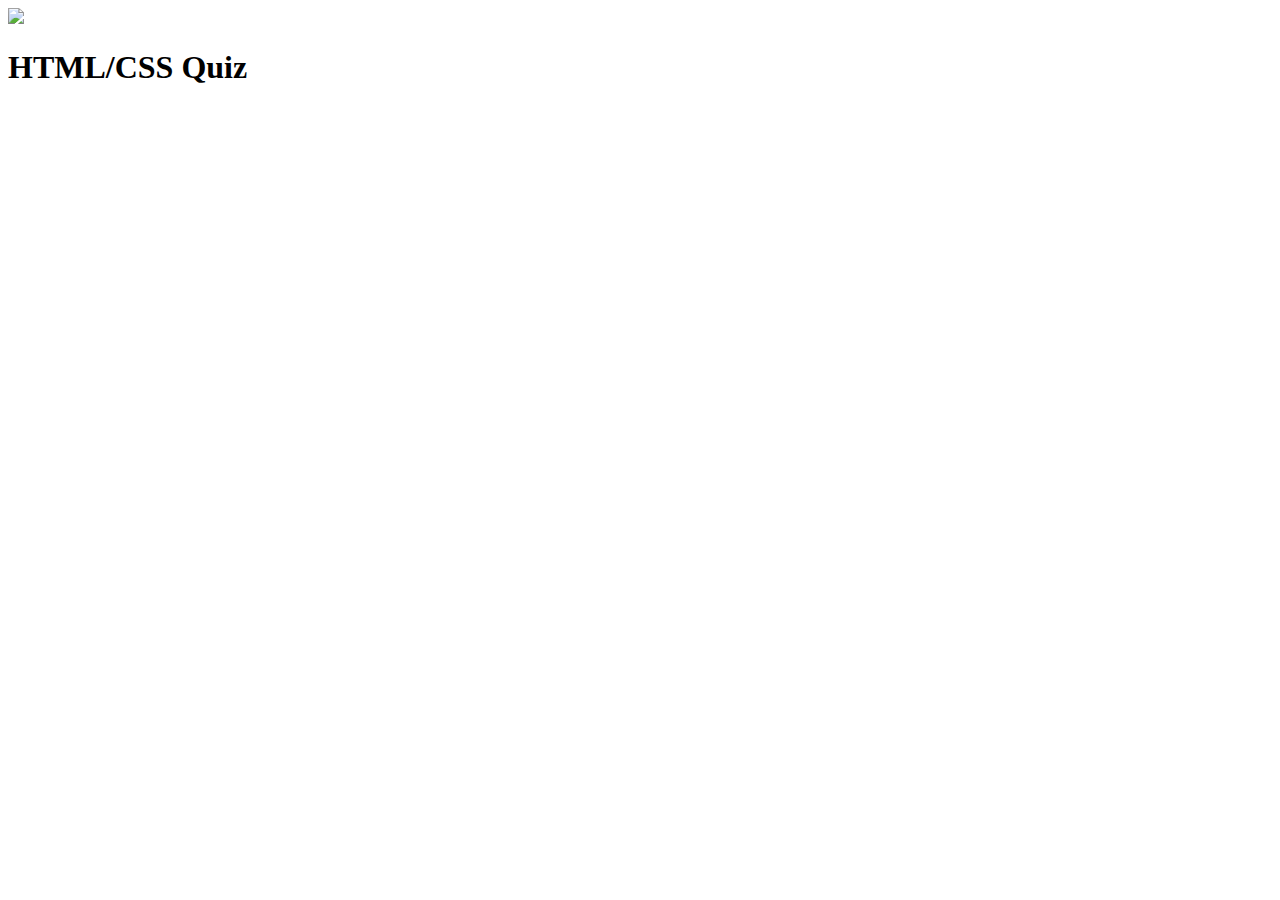
==== index.html @ 31664031 "code" ====
<!DOCTYPE html>
<html lang="en">
  <head>
    <meta charset="UTF-8" />
    <meta name="viewport" content="width=device-width, initial-scale=1.0" />
    <meta name="description" content="freeCodeCamp Accessibility Quiz practice project" />
    <title>Accessibility Quiz</title>
    <link rel="stylesheet" href="styles.css" />
  </head>
  <body>
    <header>
      <img id="logo" src="https://cdn.freecodecamp.org/platform/universal/fcc_primary.svg">
      <h1>HTML/CSS Quiz</h1>
      <nav></nav>
    </header>
     <main></main>
  </body>
</html>
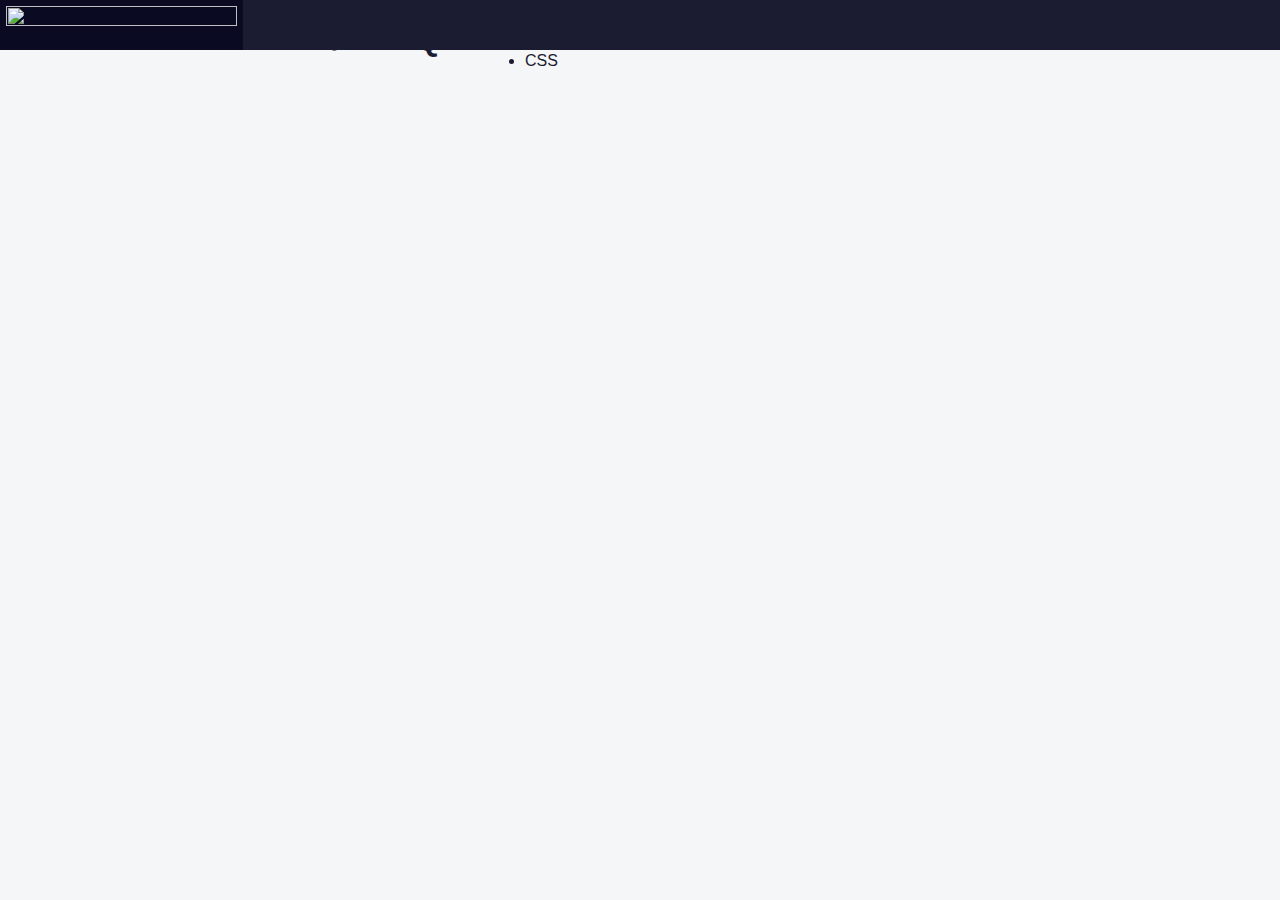
==== commit 74b5567a: "code" ====
--- a/index.html
+++ b/index.html
@@ -11,8 +11,20 @@
     <header>
       <img id="logo" src="https://cdn.freecodecamp.org/platform/universal/fcc_primary.svg">
       <h1>HTML/CSS Quiz</h1>
-      <nav></nav>
+      <nav>
+        <ul>
+          <li><a>INFO</a></li>
+          <li><a>HTML</a></li>
+          <li><a>CSS</a></li>
+        </ul>
+      </nav>
     </header>
-     <main></main>
+    <main>
+      <form method="post" action="https://freecodecamp.org/practice-project/accessibility-quiz">
+        <section></section>
+        <section></section>
+        <section></section>
+      </form>
+    </main>
   </body>
 </html>
--- a/styles.css
+++ b/styles.css
@@ -0,0 +1,19 @@
+body {
+  background: #f5f6f7;
+  color: #1b1b32;
+  font-family: Helvetica;
+  margin: 0;
+}
+
+header {
+  width: 100%;
+  height: 50px;
+  background-color: #1b1b32;
+  display: flex;
+}
+#logo {
+  width: max(100px, 18vw);
+  background-color: #0a0a23;
+  aspect-ratio: 35 / 4;
+  padding: 0.4rem;
+}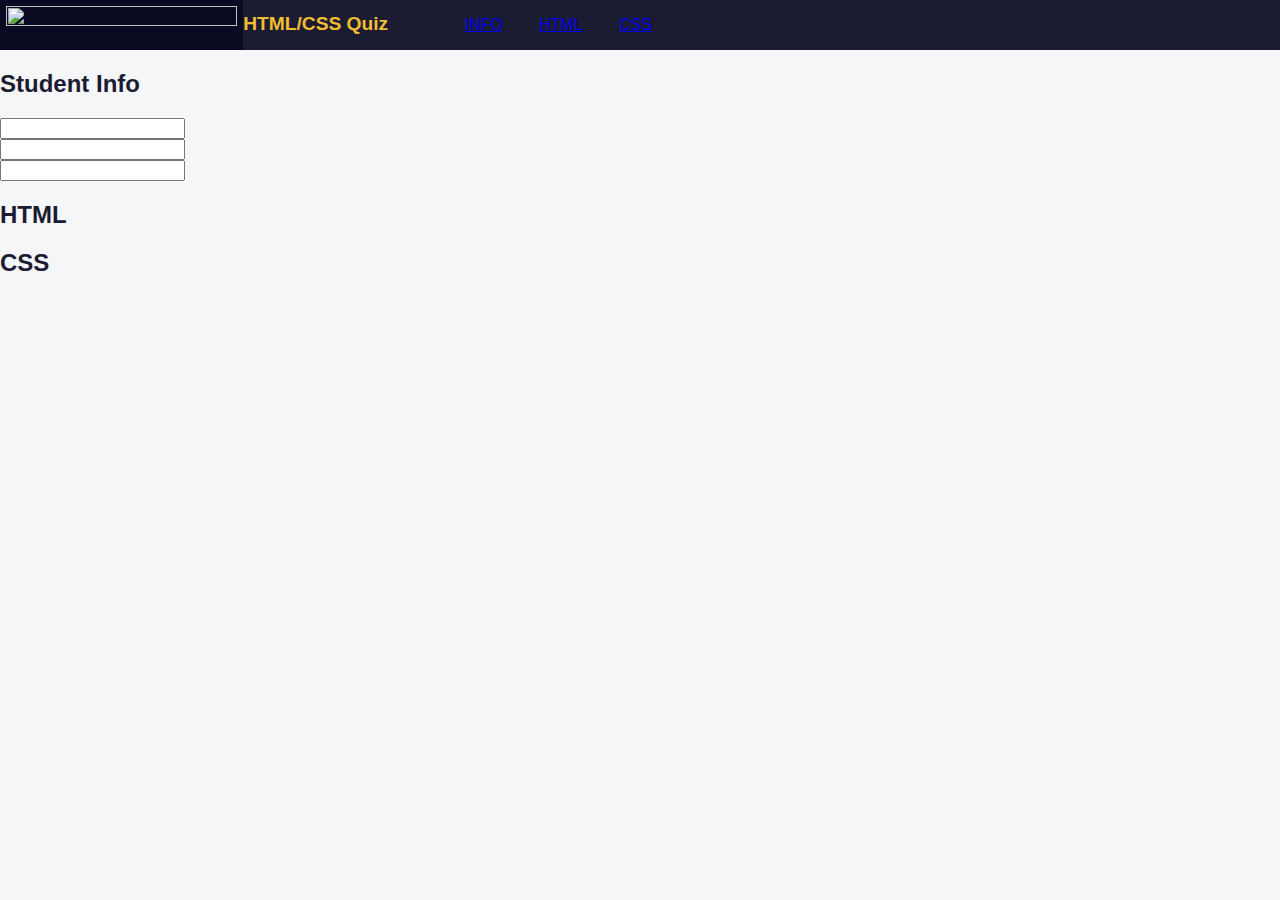
==== commit b504151f: "code" ====
--- a/index.html
+++ b/index.html
@@ -13,17 +13,35 @@
       <h1>HTML/CSS Quiz</h1>
       <nav>
         <ul>
-          <li><a>INFO</a></li>
-          <li><a>HTML</a></li>
-          <li><a>CSS</a></li>
+          <li><a href="#student-info">INFO</a></li>
+          <li><a href="#html-questions">HTML</a></li>
+          <li><a href="#css-questions">CSS</a></li>
         </ul>
       </nav>
     </header>
     <main>
       <form method="post" action="https://freecodecamp.org/practice-project/accessibility-quiz">
-        <section></section>
-        <section></section>
-        <section></section>
+        <section role="region" aria-labelledby="student-info">
+          <h2 id="student-info">Student Info</h2>
+          <div class="info">
+            <label></label>
+            <input />
+          </div>
+          <div class="info">
+            <label></label>
+            <input />
+          </div>
+          <div class="info">
+            <label></label>
+            <input />
+          </div>
+        </section>
+        <section role="region" aria-labelledby="html-questions">
+          <h2 id="html-questions">HTML</h2>
+        </section>
+        <section role="region" aria-labelledby="css-questions">
+          <h2 id="css-questions">CSS</h2>
+        </section>
       </form>
     </main>
   </body>
--- a/styles.css
+++ b/styles.css
@@ -11,9 +11,26 @@
   background-color: #1b1b32;
   display: flex;
 }
+
 #logo {
   width: max(100px, 18vw);
   background-color: #0a0a23;
   aspect-ratio: 35 / 4;
   padding: 0.4rem;
+}
+
+h1 {
+  color: #f1be32;
+  font-size: min(5vw, 1.2em);
+}
+
+nav {
+  width: 50%;
+  max-width: 300px;
+  height: 50px;
+}
+
+nav > ul {
+  display: flex;
+  justify-content: space-evenly;
 }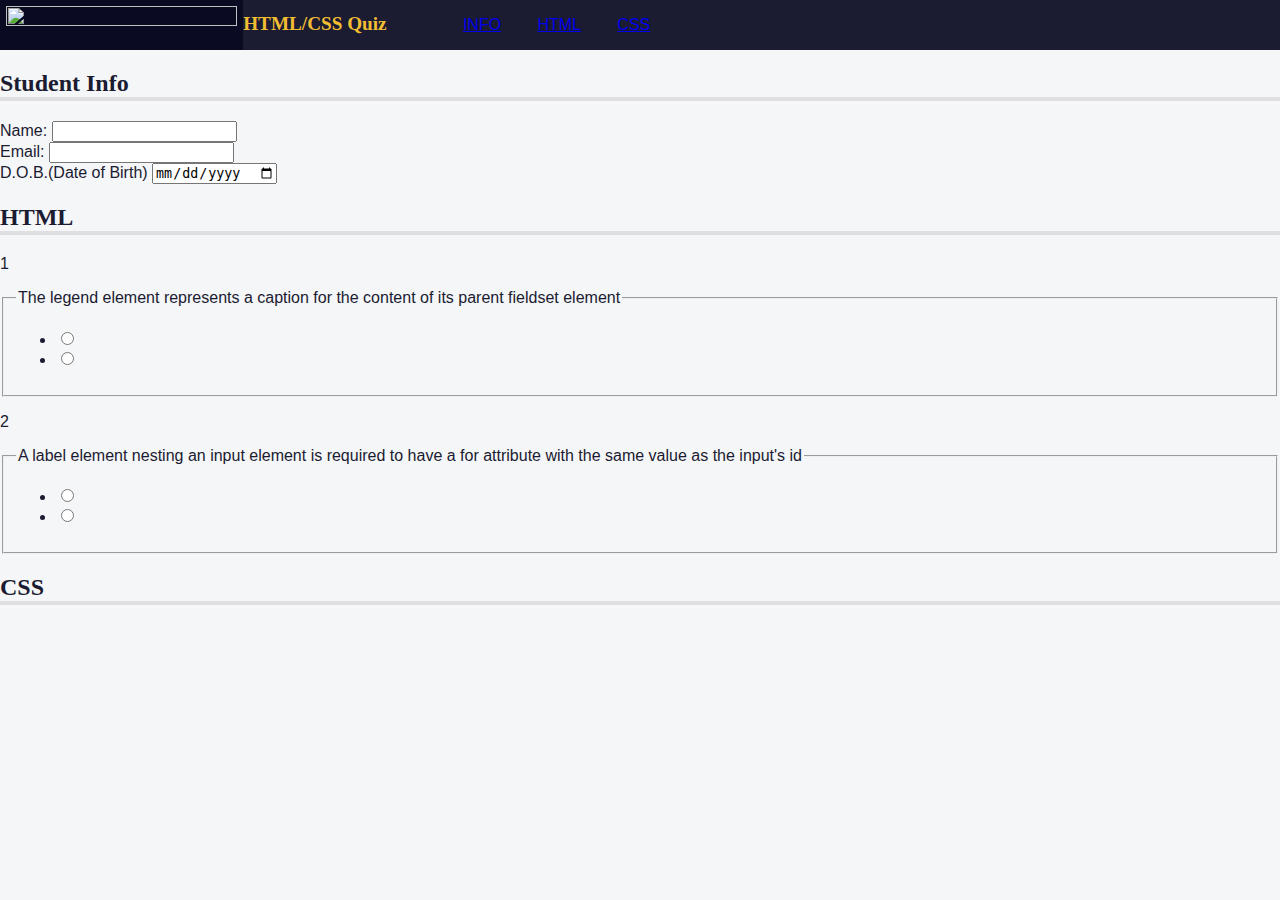
==== commit 3fd1137f: "code" ====
--- a/index.html
+++ b/index.html
@@ -24,20 +24,62 @@
         <section role="region" aria-labelledby="student-info">
           <h2 id="student-info">Student Info</h2>
           <div class="info">
-            <label></label>
-            <input />
+            <label for="student-name">Name:</label>
+            <input type="text" name="student-name" id="student-name" />
           </div>
           <div class="info">
-            <label></label>
-            <input />
+            <label for="student-email">Email:</label>
+            <input type="email" name="student-email" id="student-email" />
           </div>
           <div class="info">
-            <label></label>
-            <input />
+            <label for="birth-date">D.O.B.<span class="sr-only">(Date of Birth)</span></label>
+            <input type="date" name="birth-date" id="birth-date" />
           </div>
         </section>
         <section role="region" aria-labelledby="html-questions">
           <h2 id="html-questions">HTML</h2>
+          <div class="question-block">
+            <p>1</p>
+            <fieldset class="question" name="html-question-one">
+              <legend>
+                The legend element represents a caption for the content of its
+                parent fieldset element
+              </legend>
+              <ul class="answers-list">
+                <li>
+                  <label>
+                    <input type="radio" />
+                  </label>
+                </li>
+                <li>
+                  <label>
+                    <input type="radio" />
+                  </label>
+                </li>
+              </ul>
+            </fieldset>
+          </div>
+          <div class="question-block">
+            <p>2</p>
+            <fieldset class="question" name="html-question-two">
+              <legend>
+                A label element nesting an input element is required to have a
+                for attribute with the same value as the input's id
+              </legend>
+              <ul class="answers-list">
+                <li>
+                  <label>
+                    <input type="radio" />
+                  </label>
+                </li>
+                <li>
+                  <label>
+                    <input type="radio" />
+                  </label>
+                </li>
+              </ul>
+            </fieldset>
+          </div>
         </section>
         <section role="region" aria-labelledby="css-questions">
           <h2 id="css-questions">CSS</h2>
--- a/styles.css
+++ b/styles.css
@@ -33,4 +33,13 @@
 nav > ul {
   display: flex;
   justify-content: space-evenly;
-}+}
+
+h1,
+h2 {
+  font-family: Verdana, Tahoma;
+}
+
+h2 {
+  border-bottom: 4px solid #dfdfe2;
+}
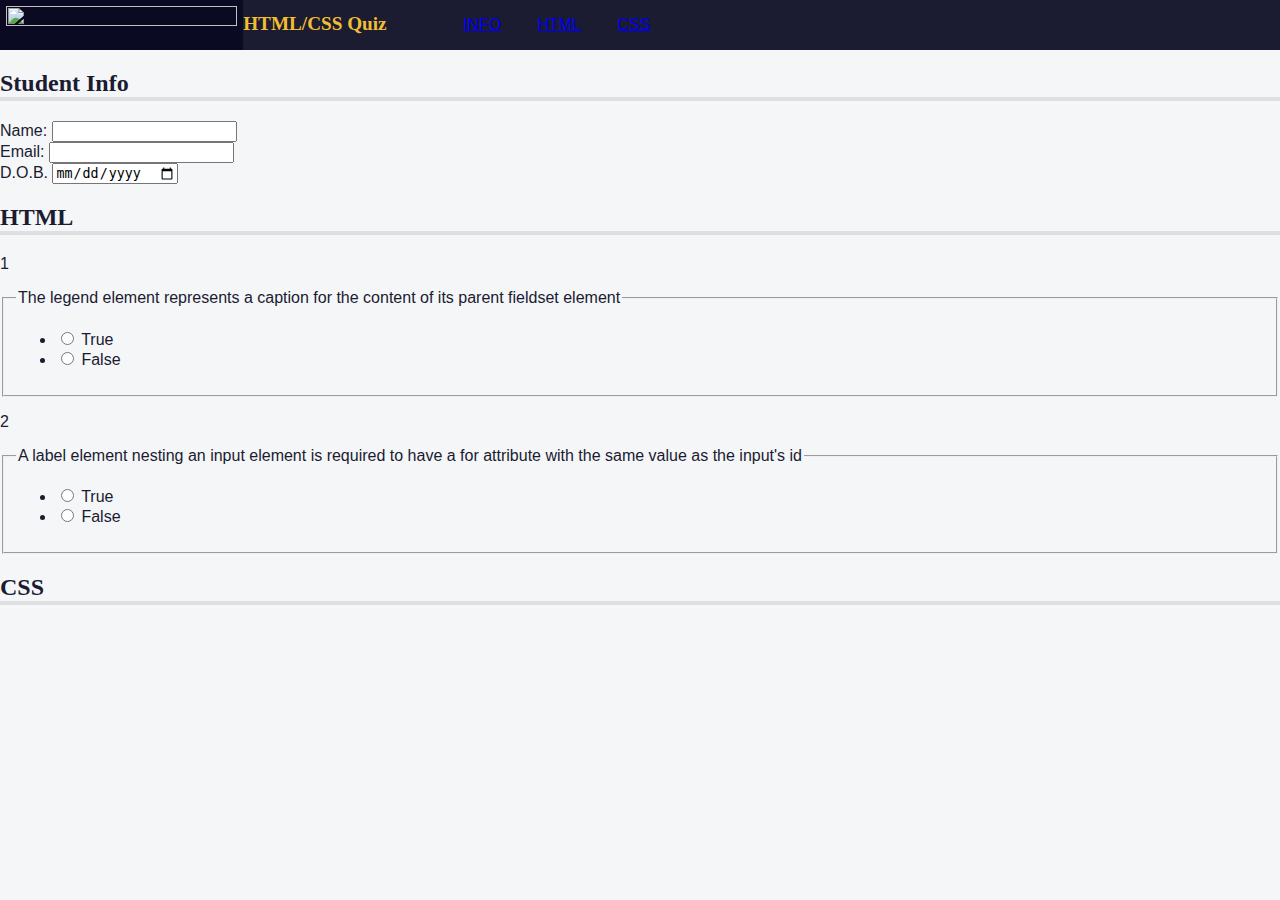
==== commit be7aaa85: "code" ====
--- a/index.html
+++ b/index.html
@@ -47,13 +47,15 @@
               </legend>
               <ul class="answers-list">
                 <li>
-                  <label>
-                    <input type="radio" />
+                  <label for="q1-a1">
+                    <input type="radio" id="q1-a1" name="q1" value="true" />
+                    True
                   </label>
                 </li>
                 <li>
-                  <label>
-                    <input type="radio" />
+                  <label for="q1-a2">
+                    <input type="radio" id="q1-a2" name="q1" value="false" />
+                    False
                   </label>
                 </li>
               </ul>
@@ -68,13 +70,15 @@
               </legend>
               <ul class="answers-list">
                 <li>
-                  <label>
-                    <input type="radio" />
+                  <label for="q2-a1">
+                    <input type="radio" id="q2-a1" name="q2" value="true" />
+                    True
                   </label>
                 </li>
                 <li>
-                  <label>
-                    <input type="radio" />
+                  <label for="q2-a2">
+                    <input type="radio" id="q2-a2" name="q2" value="false" />
+                    False
                   </label>
                 </li>
               </ul>
--- a/styles.css
+++ b/styles.css
@@ -43,3 +43,15 @@
 h2 {
   border-bottom: 4px solid #dfdfe2;
 }
+
+.sr-only {
+  position: absolute;
+  width: 1px;
+  height: 1px;
+  padding: 0;
+  margin: -1px;
+  overflow: hidden;
+  clip: rect(0, 0, 0, 0);
+  white-space: nowrap;
+  border: 0;
+}
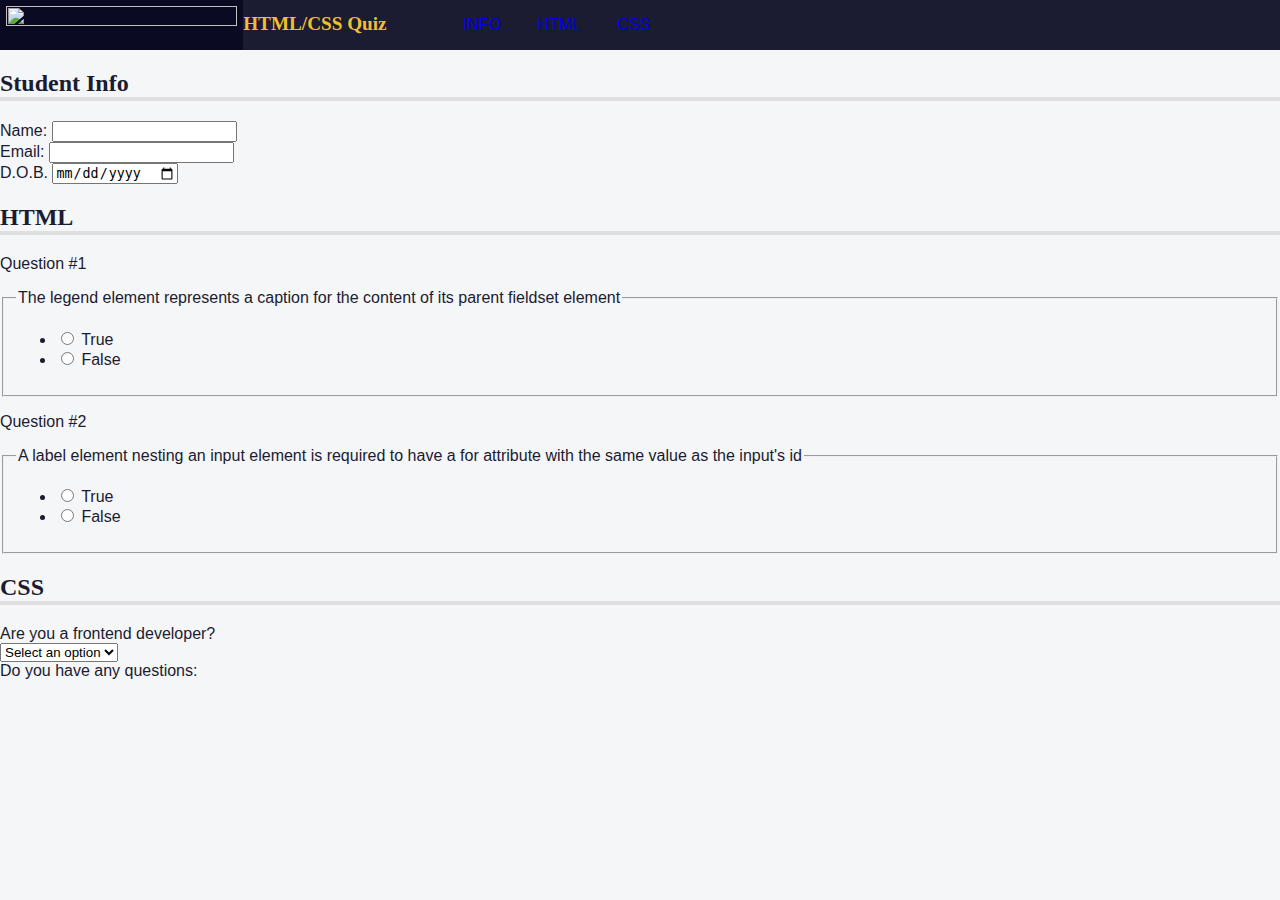
==== commit 1dc4f1b3: "code" ====
--- a/index.html
+++ b/index.html
@@ -87,6 +87,24 @@
         </section>
         <section role="region" aria-labelledby="css-questions">
           <h2 id="css-questions">CSS</h2>
+          <div class="formrow">
+            <div class="question-block">
+              <label for="customer">Are you a frontend developer?</label>
+            </div>
+            <div class="answer">
+              <select name="customer" id="customer" required>
+                <option value="">Select an option</option>
+                <option value="yes">Yes</option>
+                <option value="no">No</option>
+              </select>
+            </div>
+            <div class="question-block">
+              <label>Do you have any questions:</label>
+            </div>
+            <div class="answer">
+              
+            </div>
+          </div>
         </section>
       </form>
     </main>
--- a/styles.css
+++ b/styles.css
@@ -44,6 +44,10 @@
   border-bottom: 4px solid #dfdfe2;
 }
 
+p::before {
+  content: "Question #";
+}
+
 .sr-only {
   position: absolute;
   width: 1px;
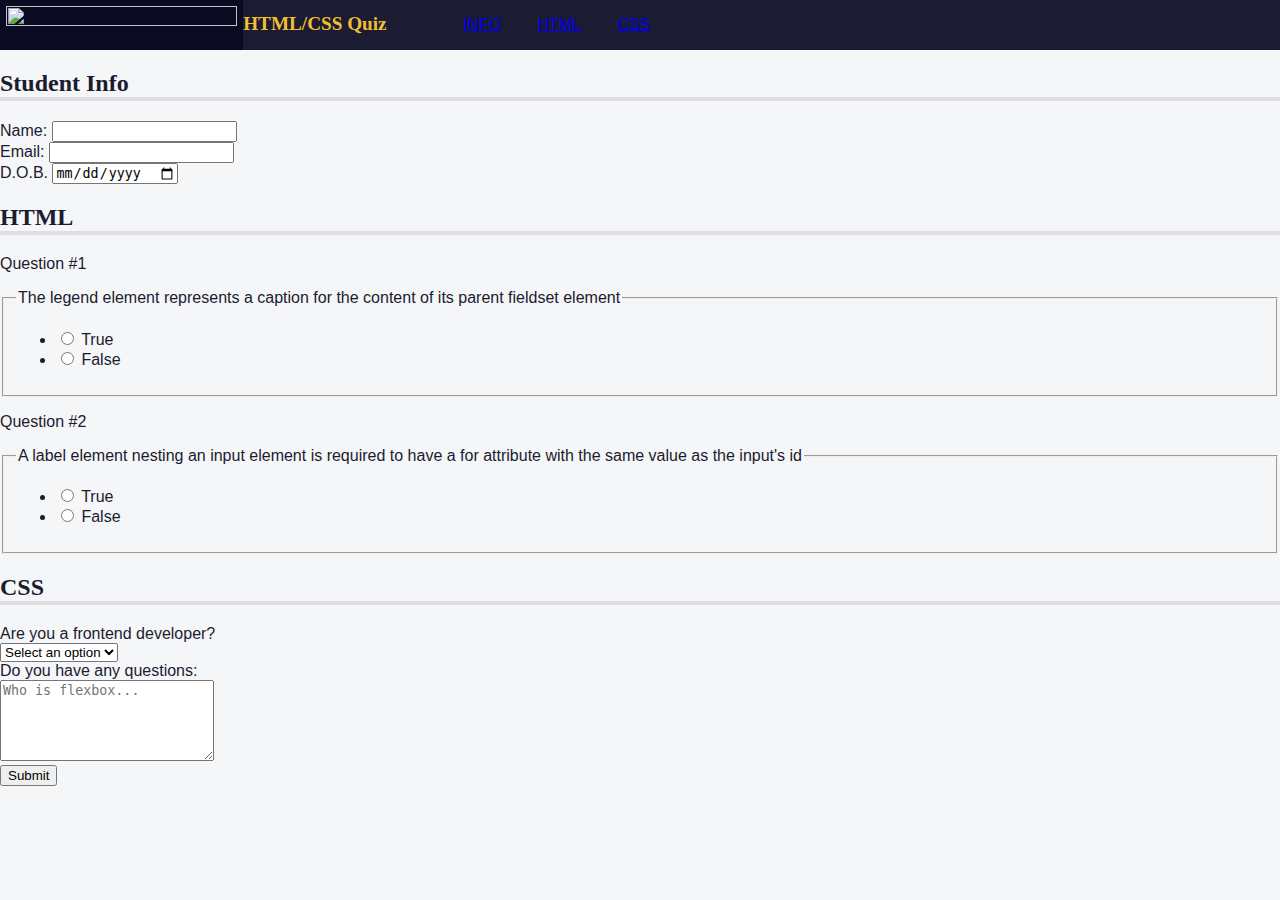
==== commit 76d00714: "code" ====
--- a/index.html
+++ b/index.html
@@ -99,14 +99,16 @@
               </select>
             </div>
             <div class="question-block">
-              <label>Do you have any questions:</label>
+              <label for="css-questions">Do you have any questions:</label>
             </div>
             <div class="answer">
-              
+              <textarea id="css-questions" name="css-questions" rows="5" cols="24" placeholder="Who is flexbox..."></textarea>
             </div>
           </div>
         </section>
+        <button type="submit">Submit</button>
       </form>
     </main>
+
   </body>
 </html>
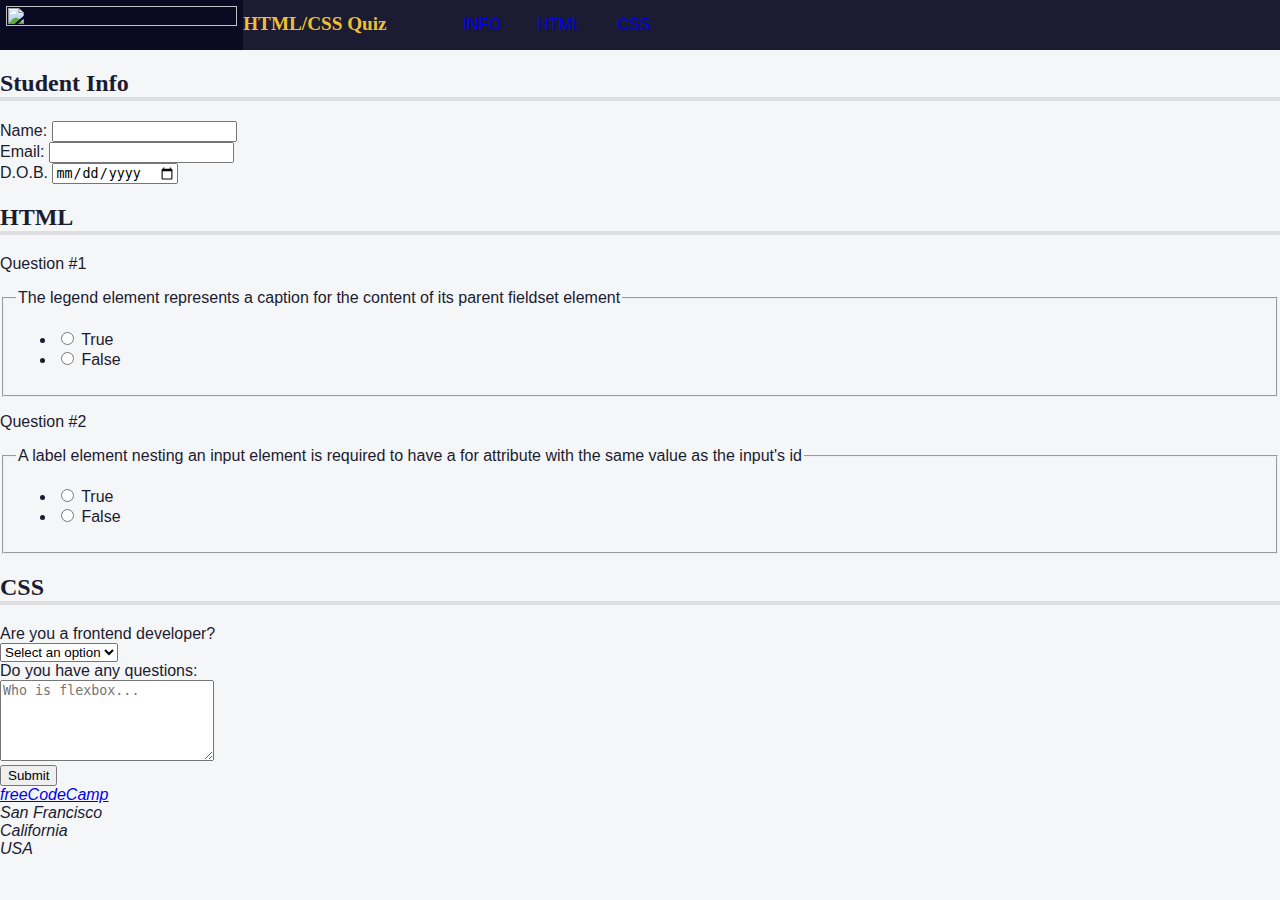
==== commit ccca347b: "code" ====
--- a/index.html
+++ b/index.html
@@ -109,6 +109,13 @@
         <button type="submit">Submit</button>
       </form>
     </main>
-
+    <footer>
+      <address>
+        <a href="https://freecodecamp.org">freeCodeCamp</a><br />
+        San Francisco<br />
+        California<br />
+        USA
+      </address>
+    </footer>
   </body>
 </html>
--- a/styles.css
+++ b/styles.css
@@ -58,4 +58,5 @@
   clip: rect(0, 0, 0, 0);
   white-space: nowrap;
   border: 0;
+
 }
